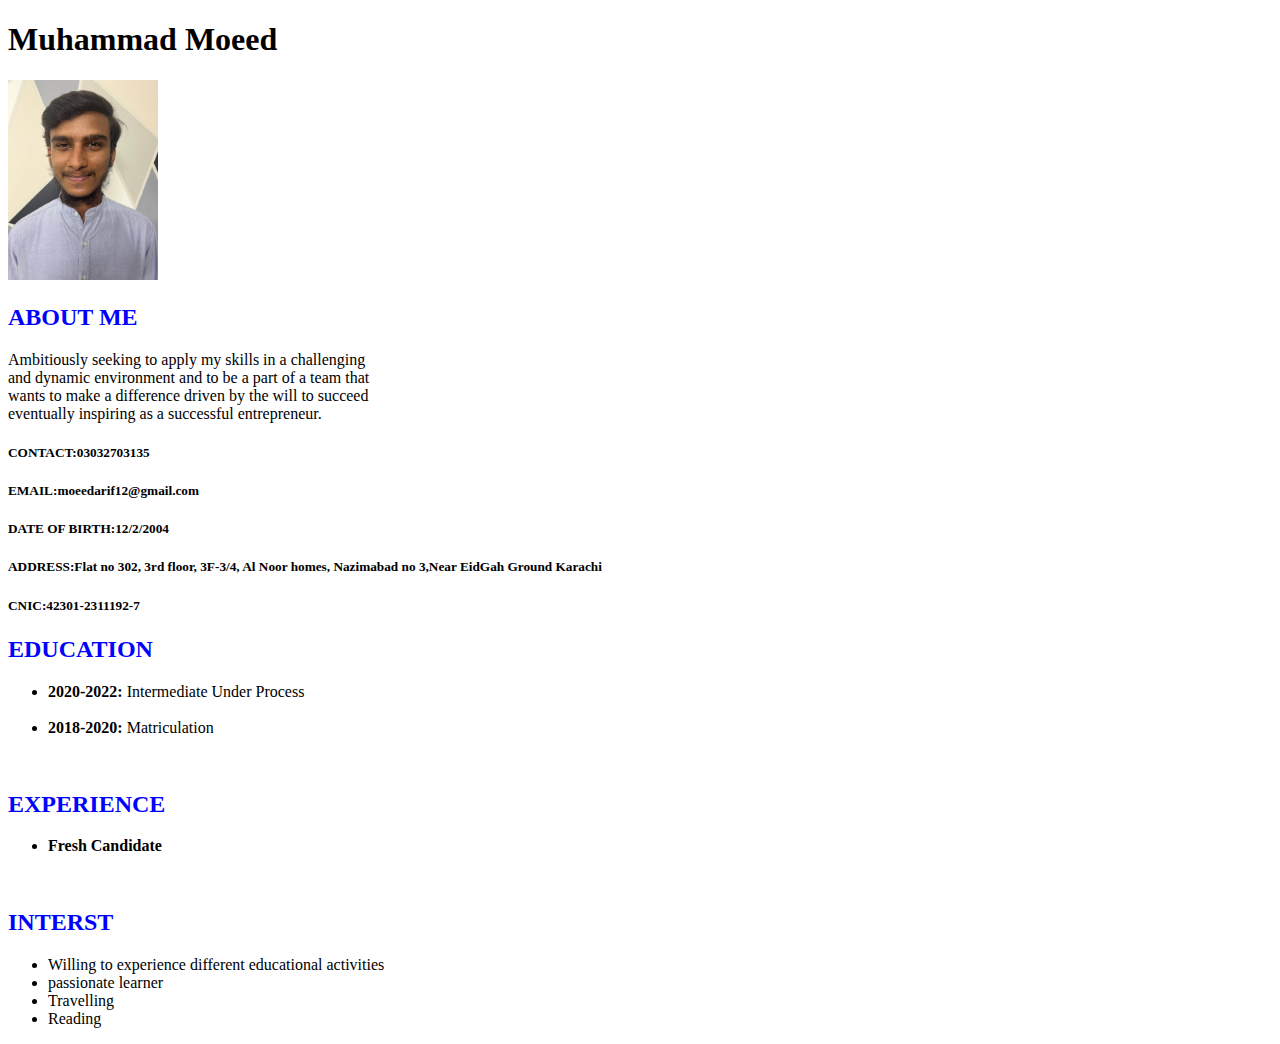
==== index.html @ 02abfc36 "My CV" ====
<!DOCTYPE html>
<html lang="en">
<head>
    <meta charset="UTF-8">
    <meta http-equiv="X-UA-Compatible" content="IE=edge">
    <meta name="viewport" content="width=, initial-scale=1.0">
    <title>Document</title>
</head>
<body>
      
      <h1 style="color:black ;" alig>Muhammad Moeed</h1>

      <img src="./moeed.jpeg" alt="" width="150">

      <h2 style="color:blue ;" alig>ABOUT ME</h2>
      <p>Ambitiously seeking to apply my skills in a challenging <br>
        and dynamic environment and to be a part of a team that <br>
        wants to make a difference driven by the will to succeed <br>
        eventually inspiring as a successful entrepreneur.</p>
        
        <h5>CONTACT:03032703135</h5>
        <h5>EMAIL:moeedarif12@gmail.com</h5>
        <h5>DATE OF BIRTH:12/2/2004</h5>
        <h5>ADDRESS:Flat no 302, 3rd floor, 3F-3/4, Al Noor homes, 
            Nazimabad no 3,Near EidGah Ground Karachi</h5>
        <h5>CNIC:42301-2311192-7 </h5>



        <h2 style="color:blue ;" alig>EDUCATION</h2>
        
        <ul>

            <li> <b>2020-2022:</b>  Intermediate Under Process</li><br>
            <li> <b>2018-2020:</b>  Matriculation</li>

        </ul>  
        <br>
          <h2 style="color:blue ;" alig>EXPERIENCE</h2>
          <ul>

            <li><b>Fresh Candidate</b></li>
         </ul>
         
         <br>
         
         <h2 style="color:blue ;" alig>INTERST</h2>
         <ul>

            <li> Willing to experience different educational activities</li>
            <li> passionate learner</li>
            <li> Travelling</li>
            <li> Reading</li>

        </ul>  


</body>
</html>
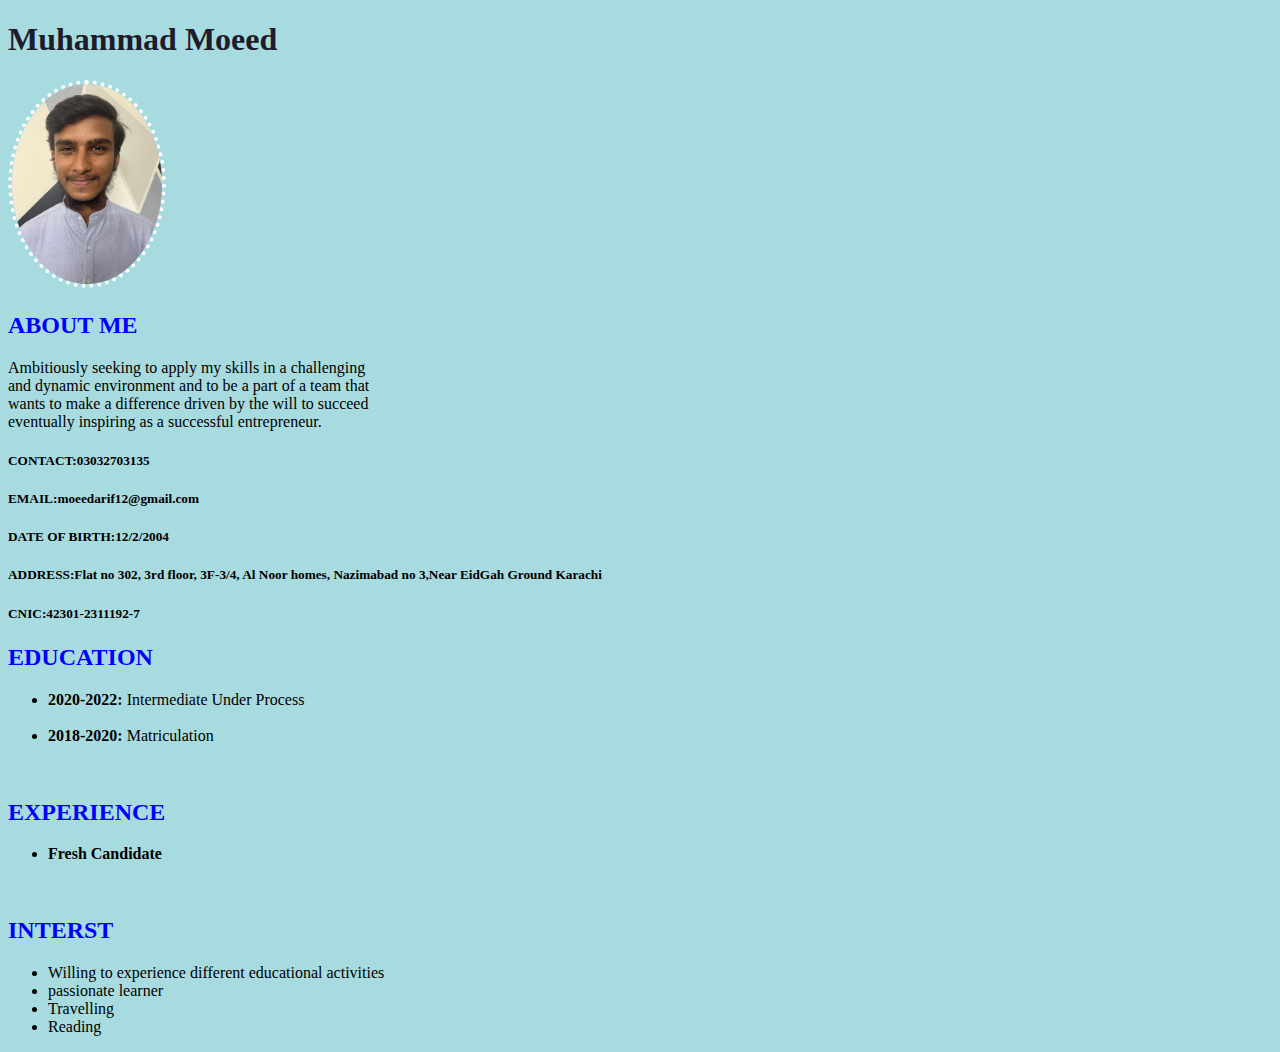
==== commit 3f7111ac: "MY CV" ====
--- a/index.html
+++ b/index.html
@@ -4,11 +4,12 @@
     <meta charset="UTF-8">
     <meta http-equiv="X-UA-Compatible" content="IE=edge">
     <meta name="viewport" content="width=, initial-scale=1.0">
-    <title>Document</title>
+    <title>RESUME</title>
+    <link rel="stylesheet" href="style.css">
 </head>
 <body>
       
-      <h1 style="color:black ;" alig>Muhammad Moeed</h1>
+      <h1>Muhammad Moeed</h1>
 
       <img src="./moeed.jpeg" alt="" width="150">
 
--- a/style.css
+++ b/style.css
@@ -0,0 +1,11 @@
+h1{
+    color: rgb(28, 28, 43);
+}
+body{
+    background: rgb(168, 219, 223);
+}
+img {
+    width: 150px;
+    border-radius: 50%;
+    border: 4px dotted white
+}